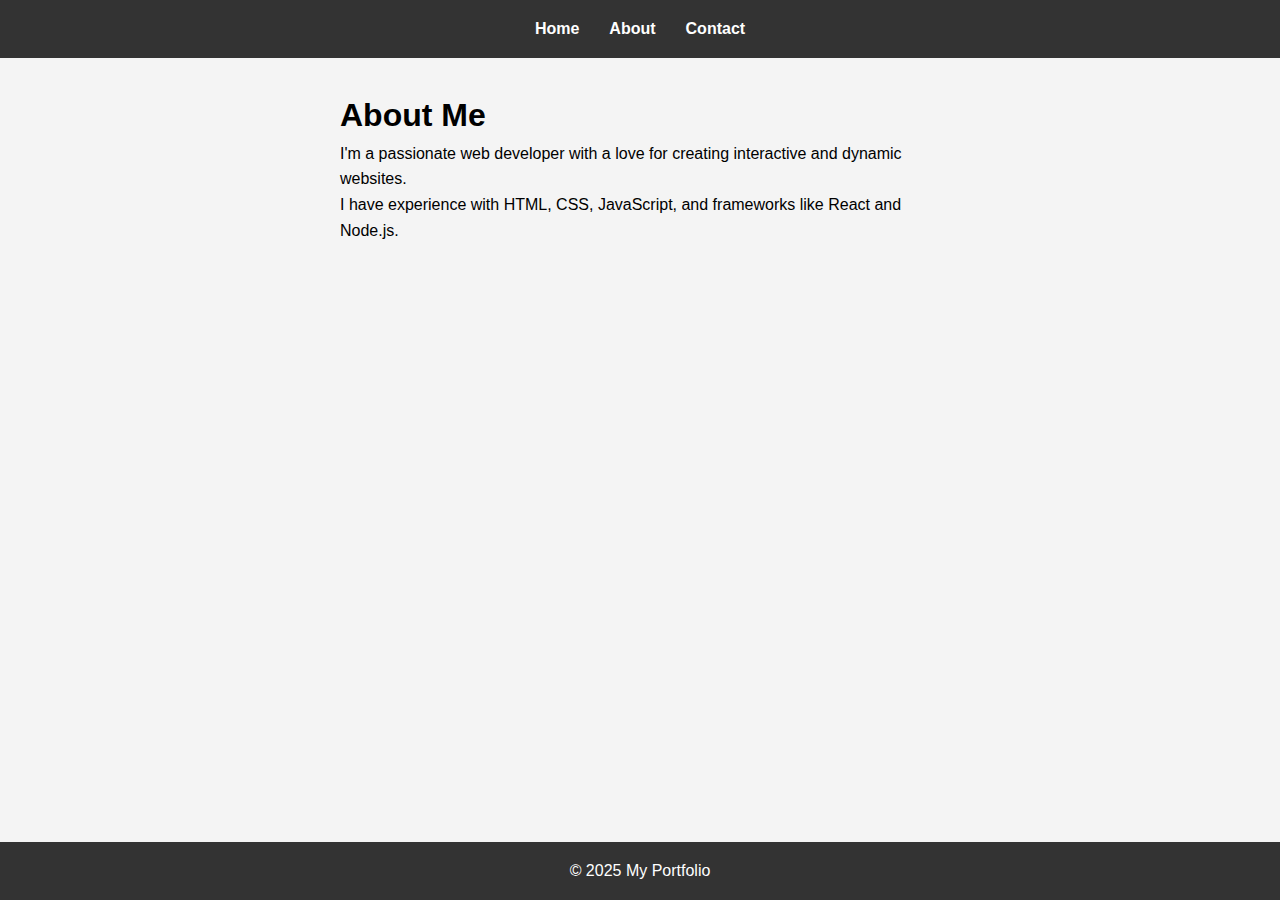
==== about.html @ 54965475 "Corrected links to files and Modified css file" ====
<!DOCTYPE html>
<html lang="en">
<head>
  <meta charset="UTF-8">
  <meta name="viewport" content="width=device-width, initial-scale=1.0">
  <title>About - My Portfolio</title>
  <link rel="stylesheet" href="./css/styles.css">
</head>
<body>
  <header>
    <nav>
      <ul>
        <li><a href="index.html">Home</a></li>
        <li><a href="about.html">About</a></li>
        <li><a href="contact.html">Contact</a></li>
      </ul>
    </nav>
  </header>

  <main>
    <section id="about">
      <h1>About Me</h1>
      <p>I'm a passionate web developer with a love for creating interactive and dynamic websites.</p>
      <p>I have experience with HTML, CSS, JavaScript, and frameworks like React and Node.js.</p>
    </section>
  </main>

  <footer>
    <p>&copy; 2025 My Portfolio</p>
  </footer>

  <script src="./javascript/index.js"></script>
</body>
</html>
---- css/styles.css ----
/* Reset some basic styles */
* {
    margin: 0;
    padding: 0;
    box-sizing: border-box;
  }
  
  /* Body and overall layout */
  html, body {
    height: 100%; /* Make sure the body and html take up the full height */
  }
  
  body {
    font-family: Arial, sans-serif;
    line-height: 1.6;
    background-color: #f4f4f4;
    display: flex; /* Enable Flexbox */
    flex-direction: column; /* Align items in a column (vertical direction) */
  }
  
  header {
    background-color: #333;
    color: white;
    padding: 1rem;
  }
  
  nav ul {
    list-style-type: none;
    display: flex;
    justify-content: center;
  }
  
  nav ul li {
    margin: 0 15px;
  }
  
  nav ul li a {
    color: white;
    text-decoration: none;
    font-weight: bold;
  }
  
  main {
    flex-grow: 1; /* Allow main content to take up available space */
    padding: 2rem;
  }
  
  footer {
    text-align: center;
    padding: 1rem;
    background-color: #333;
    color: white;
    margin-top: auto; /* Push footer to the bottom */
  }
  
  /* Section styles */
  #intro {
    text-align: center;
  }
  
  #about, #contact {
    max-width: 600px;
    margin: 0 auto;
  }
  
  form label {
    display: block;
    margin: 10px 0 5px;
  }
  
  form input, form textarea {
    width: 100%;
    padding: 8px;
    margin-bottom: 10px;
  }
  
  form button {
    background-color: #333;
    color: white;
    padding: 10px 20px;
    border: none;
    cursor: pointer;
  }
  
  form button:hover {
    background-color: #555;
  }
  
  #formMessage {
    color: green;
    font-weight: bold;
  }
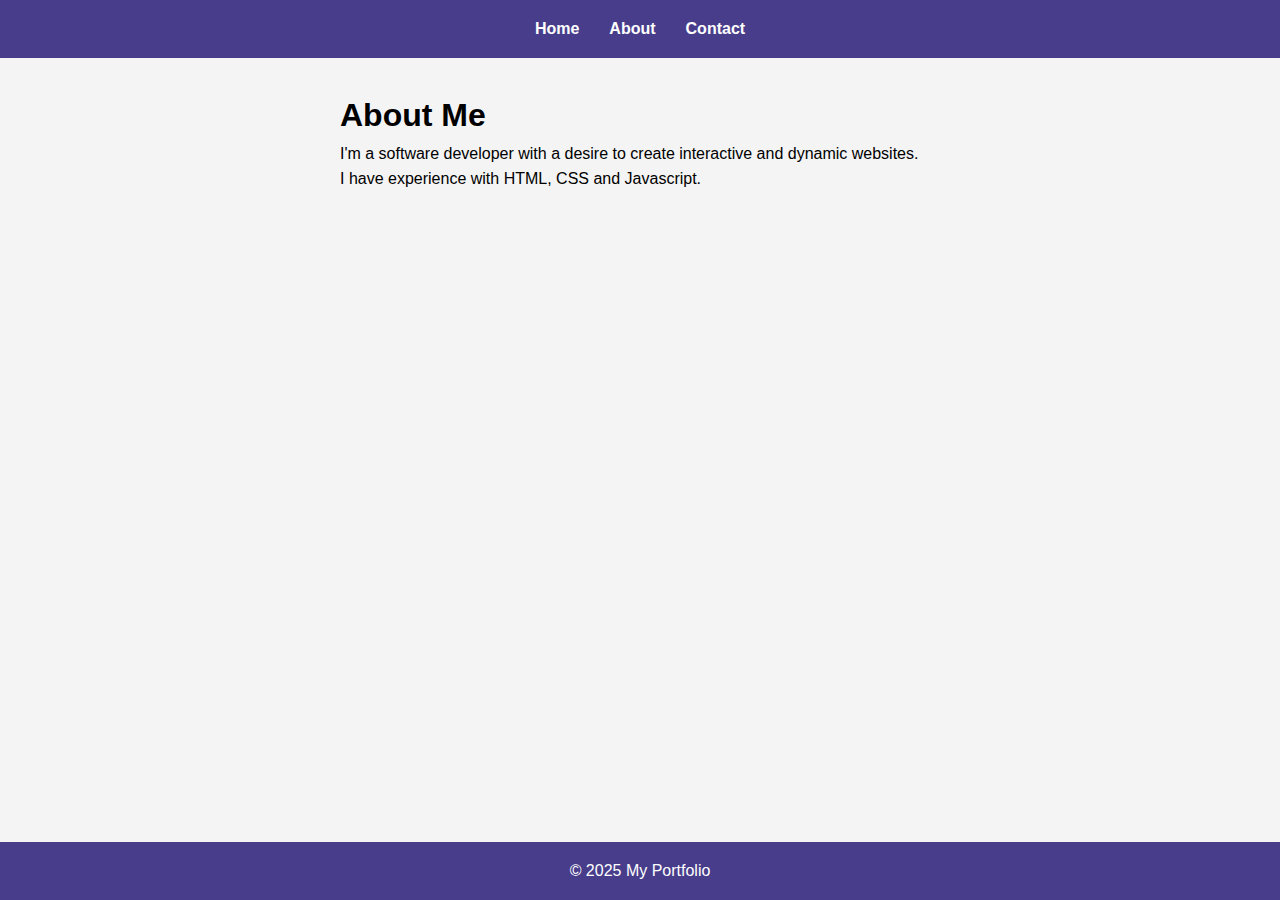
==== commit 20d04ed3: "Changed background color in css and edited about hml content" ====
--- a/about.html
+++ b/about.html
@@ -20,8 +20,8 @@
   <main>
     <section id="about">
       <h1>About Me</h1>
-      <p>I'm a passionate web developer with a love for creating interactive and dynamic websites.</p>
-      <p>I have experience with HTML, CSS, JavaScript, and frameworks like React and Node.js.</p>
+      <p>I'm a software developer with a desire to create interactive and dynamic websites.</p>
+      <p>I have experience with HTML, CSS and Javascript.</p>
     </section>
   </main>
 
--- a/css/styles.css
+++ b/css/styles.css
@@ -19,7 +19,7 @@
   }
   
   header {
-    background-color: #333;
+    background-color: #483D8B;
     color: white;
     padding: 1rem;
   }
@@ -48,7 +48,7 @@
   footer {
     text-align: center;
     padding: 1rem;
-    background-color: #333;
+    background-color: #483D8B;
     color: white;
     margin-top: auto; /* Push footer to the bottom */
   }
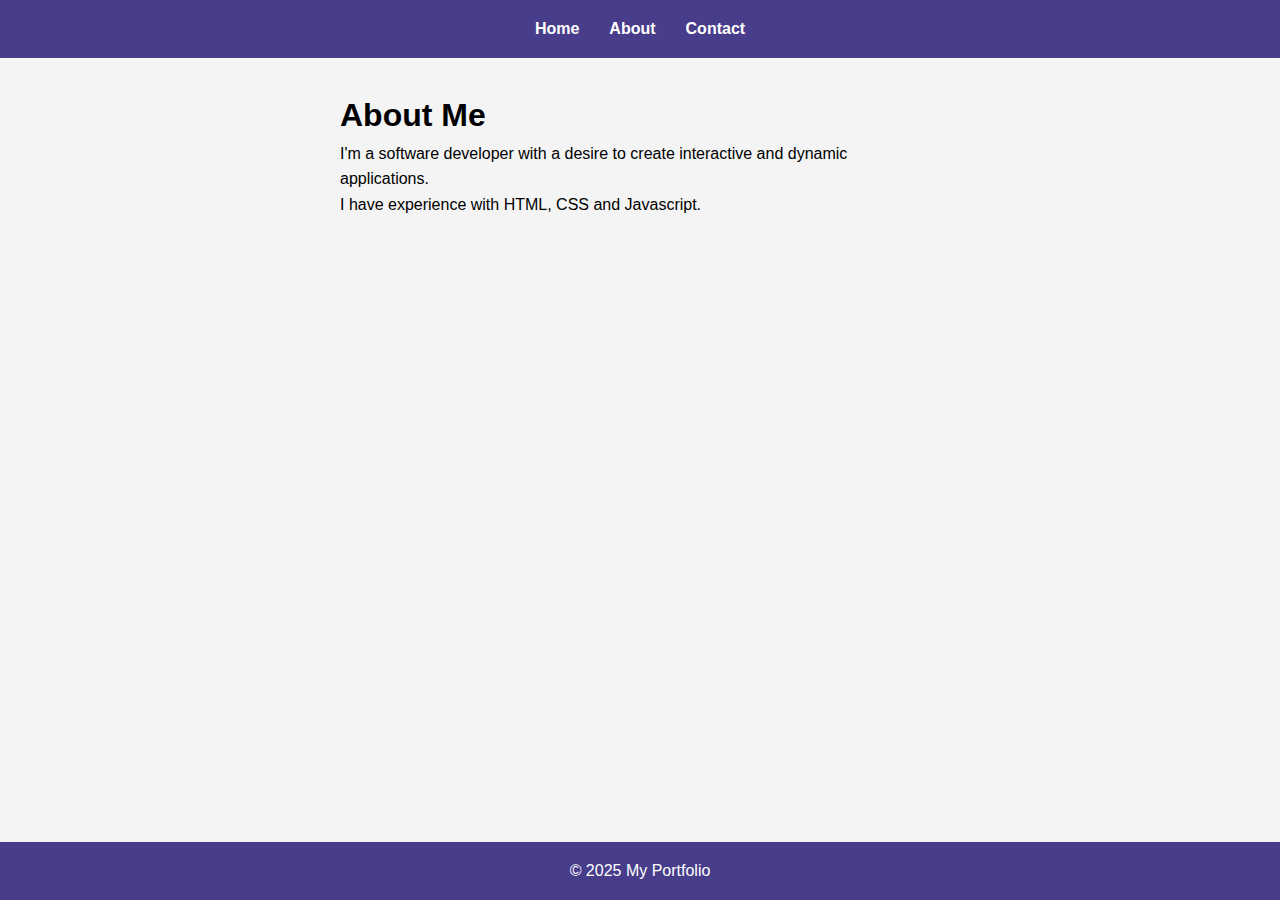
==== commit d44700f5: "edited  paragraph" ====
--- a/about.html
+++ b/about.html
@@ -20,7 +20,7 @@
   <main>
     <section id="about">
       <h1>About Me</h1>
-      <p>I'm a software developer with a desire to create interactive and dynamic websites.</p>
+      <p>I'm a software developer with a desire to create interactive and dynamic applications.</p>
       <p>I have experience with HTML, CSS and Javascript.</p>
     </section>
   </main>
